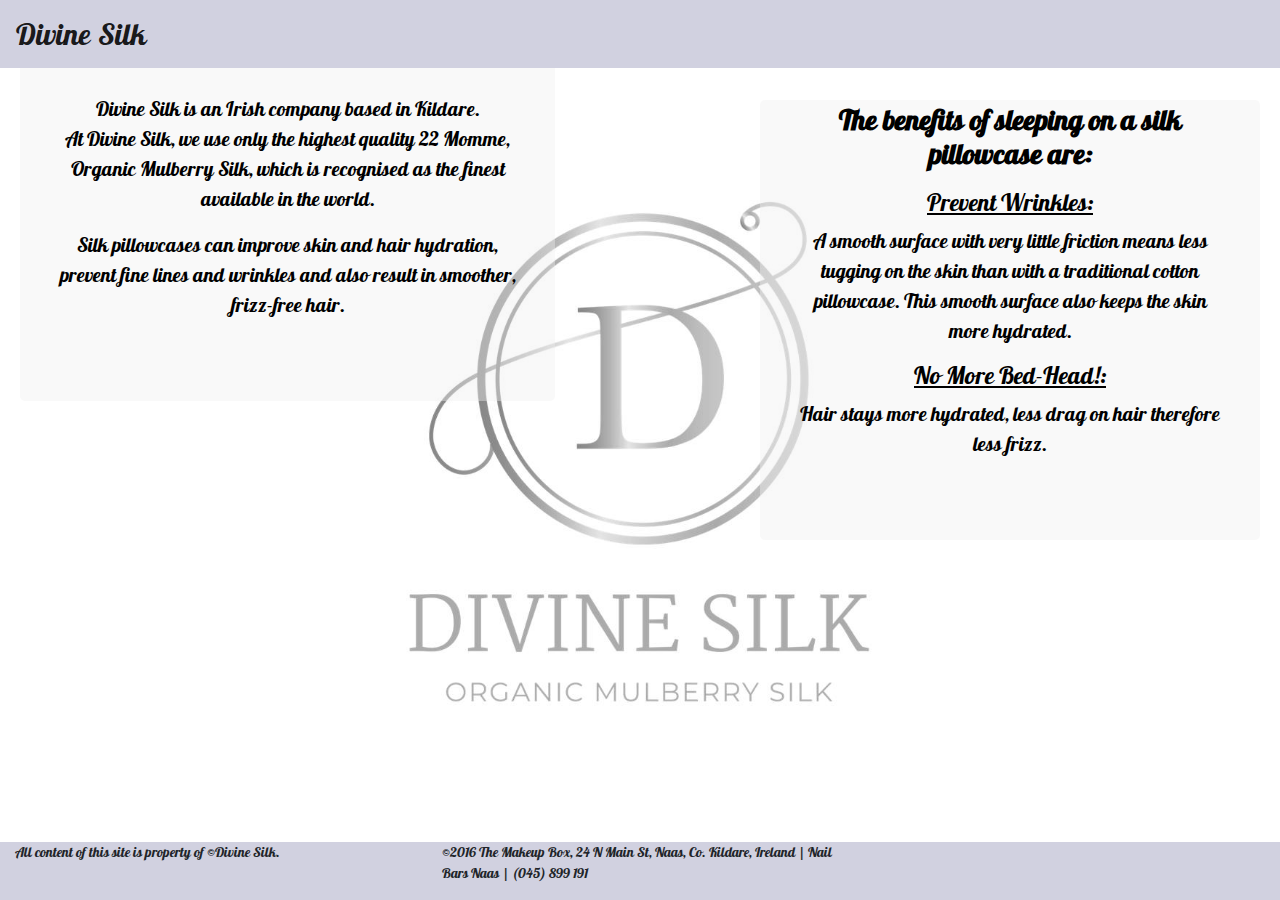
==== index.html @ 8bc47df3 "Initail commit" ====
<!DOCTYPE html>
<html lang="en">

<head>
    <meta charset="UTF-8">
    <meta name="viewport" content="width=device-width, initial-scale=1.0">
    <title>Divine Silk</title>
    <link rel="stylesheet" href="https://maxcdn.bootstrapcdn.com/bootstrap/4.0.0/css/bootstrap.min.css"
        integrity="sha384-Gn5384xqQ1aoWXA+058RXPxPg6fy4IWvTNh0E263XmFcJlSAwiGgFAW/dAiS6JXm" crossorigin="anonymous">
    <link rel="stylesheet" href="assets/style.css" type="text/css">
</head>

<body>
    <header>
        <!--Brand-->
        <nav class="navbar navbar-expand-lg navbar-light fixed-top">
            <a class="navbar-brand" href="index.html">Divine Silk</a>
        </nav>
    </header>
     <div class="row">
            <div class="col">
    <section class="introduction jumbotron">
                <p class="callout">Divine Silk is an Irish company based in Kildare.<br>
                    At Divine Silk, we use only the highest quality 22 Momme, Organic Mulberry Silk, which is recognised
                    as the finest
                    available in the world.</p>
                    <p class="bottom-line"> Silk pillowcases can improve skin and hair hydration, prevent fine lines
                        and wrinkles and also result in smoother, frizz-free hair.
                    </p>
    </section>
    </div>
        <div class="col-md-4 col-sm-12">
    <section class="information jumbotron">
                <h3 class="information-tag"><strong>The benefits of sleeping on a silk pillowcase are:</strong></h3>
                <h4 class= "information-heading">Prevent Wrinkles:</h4>
                <p class="benefits">A smooth surface with very little friction means less tugging on the skin 
                    than with a traditional cotton pillowcase. This smooth surface also keeps the skin more hydrated.
                </p>
                <h4 class= "information-heading">No More Bed-Head!:</h4>
                <p class="benefits"> Hair stays more hydrated, less drag on hair therefore less frizz.
                </p>

    </section>
    </div>
    <footer class="container-fluid">
        <div id="footer-details" class="row ">
            <div class="col-sm-4">
                <p class="inline-block ">
                    All content of this site is property of &#169;Divine Silk.
                </p>
            </div>
            <div class="col-sm-4">
                <p class="inline-block ">
                    ©2016 The Makeup Box, 24 N Main St, Naas, Co. Kildare, Ireland | Nail Bars Naas | (045) 899 191
                </p>
            </div>
    </footer>
</body>

</html>
---- assets/style.css ----
@import url('https://fonts.googleapis.com/css2?family=Pattaya&family=Roboto+Condensed:wght@300;400;700&display=swap');

/*--General--*/

body {
    background: url(/assets/images/background_image.jpg);
    background-color: #fff;
    background-size: 700px;
    background-position: center center;
    background-repeat: no-repeat;
    background-attachment: fixed;
    overflow-x: hidden;
}

/*--NavBar--*/

.navbar {
    font-family: "Pattaya", sans-serif;
    background-color:#d1d1e0;
    padding-bottom: 5px;
}

.navbar-brand {
    font-size: 30px;
    padding-bottom: 5px;
    text-align: center;
}

.nav-link {
    font-size: 20px;
}

/*--Callout--*/

.tagline {
    color: black;
    margin-top: 85px;
    font-family: "Pattaya", sans-serif;
    font-size: 25px;
    text-align: center;
}

.introduction {
    margin-top: 30px;
    margin-left: 20px;
    max-width: 600px;
}

.callout {
    color: black;
    margin-top: 60px;
    font-family: "Pattaya", sans-serif;
    font-size: 20px;
    text-align: center;
}

.bottom-line {
    color: black;
    font-family: "Pattaya", sans-serif;
    font-size: 20px;
    text-align: center;
}

.jumbotron {
    background-color: rgb(240, 240, 240, 0.4);
    width: 535px;
    padding-top: 5px;
}

.information-tag {
    padding-bottom: 10px;
    text-align: center;
}

.information-heading {
    text-decoration: underline;
}

.information {
    color: black;
    font-family: "Pattaya", sans-serif;
    font-size: 20px;
    max-width: 500px;
    float: right;
    margin-top: 100px;
    margin-right: 20px;
    position: relative;
    text-align: center;

}

.products {
    text-align: center;
}

.product-heading {
    font-family: "Courgette", sans-serif;
    margin-bottom: 5px;
}

.product_image {
    height: 250px;
    width: 400px;
    border: 1px solid white;
    margin-top: 0px;
}

.enquiries-heading {
    
    font-family: "Courgette", sans-serif;
}

.enquiries {
    text-align: center;
}

.enquiry {
    font-family: "Courgette", sans-serif;
}

footer {
    background-color:#d1d1e0;
    font-family: "Pattaya", sans-serif;
    font-size: 14px;
    position: fixed;
    left: 0;
    bottom: 0;
}
    

@media screen and (max-width: 480px) {
    
    .jumbotron {
        max-width: 300px;
        margin-top: 20px;
        margin-left: 20px;
    }
    .information {
        margin-left: 5px;
    }
}
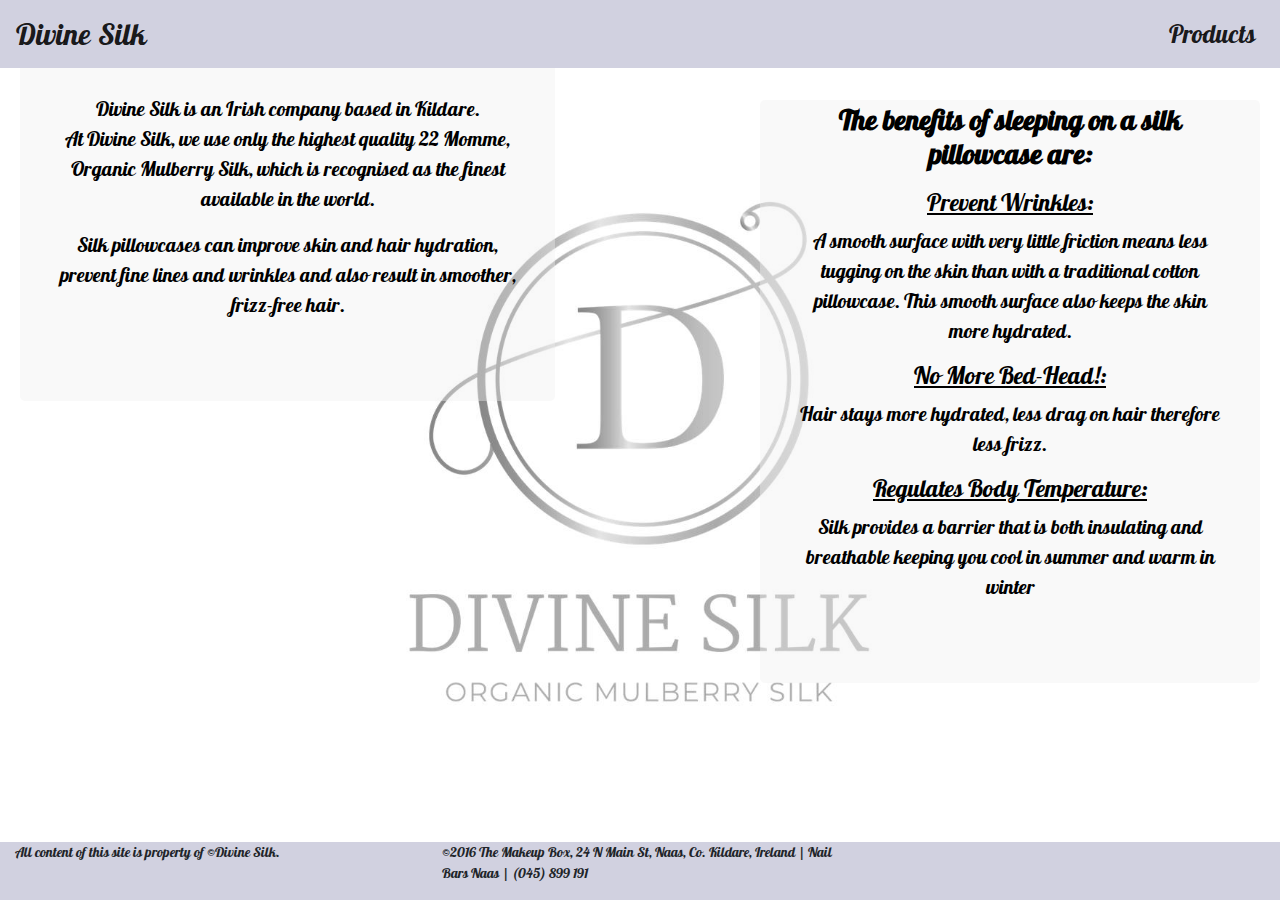
==== commit efe4c7a7: "Add product.html and style" ====
--- a/index.html
+++ b/index.html
@@ -15,46 +15,56 @@
         <!--Brand-->
         <nav class="navbar navbar-expand-lg navbar-light fixed-top">
             <a class="navbar-brand" href="index.html">Divine Silk</a>
+            <!--Nav Link-->
+            <ul class="navbar-nav ml-auto">
+                <li class="nav-item active">
+                    <a class="nav-link" href="products.html">Products <span class="sr-only">(current)</span></a>
+                </li>
         </nav>
     </header>
-     <div class="row">
-            <div class="col">
-    <section class="introduction jumbotron">
+    <div class="row">
+        <div class="col">
+            <section class="introduction jumbotron">
                 <p class="callout">Divine Silk is an Irish company based in Kildare.<br>
                     At Divine Silk, we use only the highest quality 22 Momme, Organic Mulberry Silk, which is recognised
                     as the finest
                     available in the world.</p>
-                    <p class="bottom-line"> Silk pillowcases can improve skin and hair hydration, prevent fine lines
-                        and wrinkles and also result in smoother, frizz-free hair.
-                    </p>
-    </section>
-    </div>
-        <div class="col-md-4 col-sm-12">
-    <section class="information jumbotron">
+                <p class="bottom-line"> Silk pillowcases can improve skin and hair hydration, prevent fine lines
+                    and wrinkles and also result in smoother, frizz-free hair.
+                </p>
+            </section>
+        </div>
+        <div class="col">
+            <section class="information jumbotron">
                 <h3 class="information-tag"><strong>The benefits of sleeping on a silk pillowcase are:</strong></h3>
-                <h4 class= "information-heading">Prevent Wrinkles:</h4>
-                <p class="benefits">A smooth surface with very little friction means less tugging on the skin 
+                <h4 class="information-heading">Prevent Wrinkles:</h4>
+                <p class="benefits">A smooth surface with very little friction means less tugging on the skin
                     than with a traditional cotton pillowcase. This smooth surface also keeps the skin more hydrated.
                 </p>
-                <h4 class= "information-heading">No More Bed-Head!:</h4>
+                <h4 class="information-heading">No More Bed-Head!:</h4>
                 <p class="benefits"> Hair stays more hydrated, less drag on hair therefore less frizz.
                 </p>
+                <h4 class="information-heading">Regulates Body Temperature:</h4>
+                <p class="benefits"> Silk provides a barrier that is both insulating and breathable keeping you cool in
+                    summer
+                    and warm in winter
+                </p>
 
-    </section>
-    </div>
-    <footer class="container-fluid">
-        <div id="footer-details" class="row ">
-            <div class="col-sm-4">
-                <p class="inline-block ">
-                    All content of this site is property of &#169;Divine Silk.
-                </p>
-            </div>
-            <div class="col-sm-4">
-                <p class="inline-block ">
-                    ©2016 The Makeup Box, 24 N Main St, Naas, Co. Kildare, Ireland | Nail Bars Naas | (045) 899 191
-                </p>
-            </div>
-    </footer>
+            </section>
+        </div>
+        <footer class="container-fluid">
+            <div id="footer-details" class="row ">
+                <div class="col-sm-4">
+                    <p class="inline-block ">
+                        All content of this site is property of &#169;Divine Silk.
+                    </p>
+                </div>
+                <div class="col-sm-4">
+                    <p class="inline-block ">
+                        ©2016 The Makeup Box, 24 N Main St, Naas, Co. Kildare, Ireland | Nail Bars Naas | (045) 899 191
+                    </p>
+                </div>
+        </footer>
 </body>
 
 </html>--- a/assets/style.css
+++ b/assets/style.css
@@ -26,8 +26,8 @@
     text-align: center;
 }
 
-.nav-link {
-    font-size: 20px;
+.nav-item {
+    font-size: 25px;
 }
 
 /*--Callout--*/
@@ -89,33 +89,10 @@
 
 }
 
-.products {
-    text-align: center;
-}
-
-.product-heading {
-    font-family: "Courgette", sans-serif;
-    margin-bottom: 5px;
-}
-
-.product_image {
-    height: 250px;
-    width: 400px;
-    border: 1px solid white;
-    margin-top: 0px;
-}
-
-.enquiries-heading {
-    
-    font-family: "Courgette", sans-serif;
-}
-
-.enquiries {
-    text-align: center;
-}
-
-.enquiry {
-    font-family: "Courgette", sans-serif;
+.grade_image {
+    width: 450px;
+    height: 350px;
+    margin-top: 80px;
 }
 
 footer {
@@ -138,4 +115,8 @@
     .information {
         margin-left: 5px;
     }
+    .grade_image {
+        width: 260px;
+        height: 200px;
+    }
 }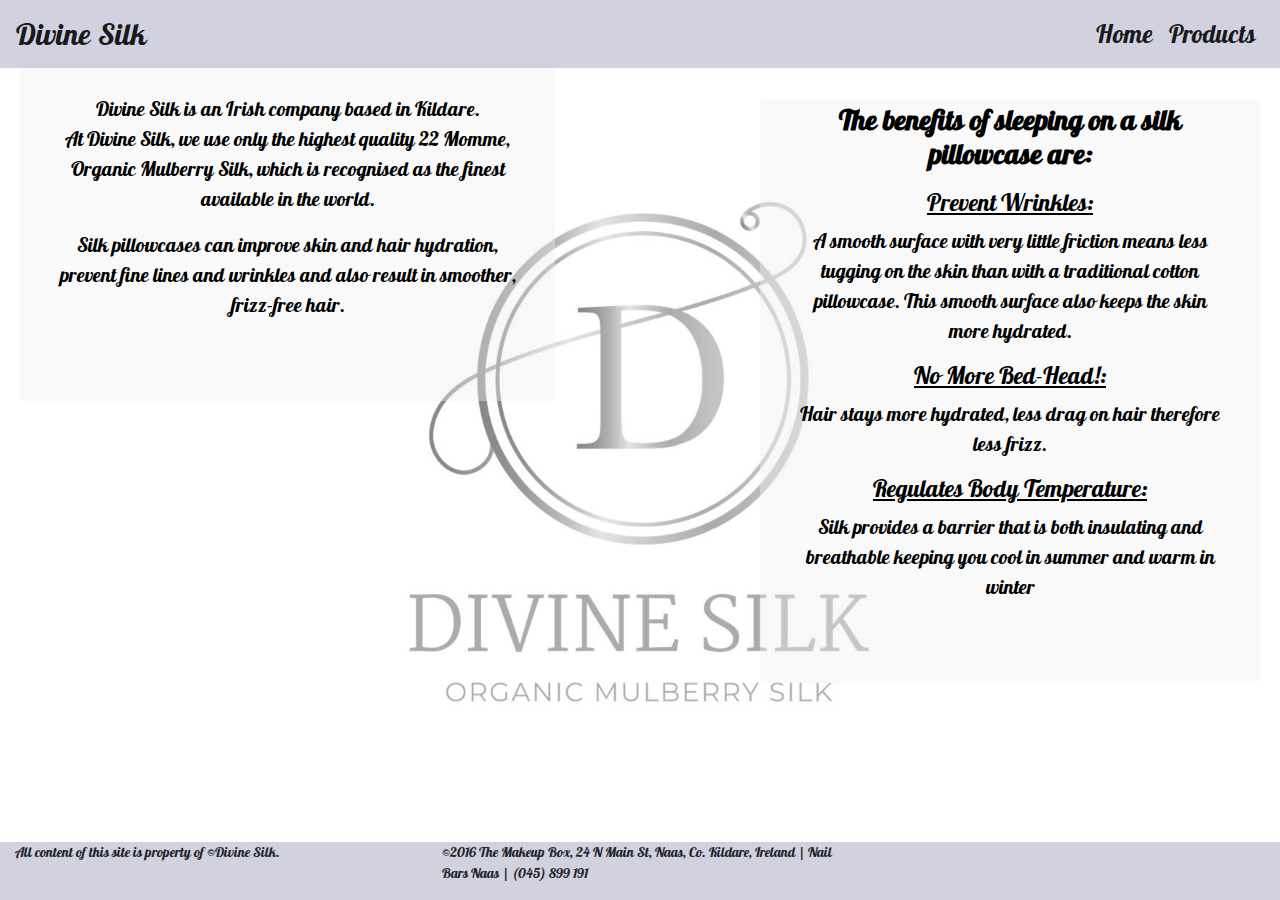
==== commit dc6ce039: "Add footer to products.html" ====
--- a/index.html
+++ b/index.html
@@ -17,6 +17,9 @@
             <a class="navbar-brand" href="index.html">Divine Silk</a>
             <!--Nav Link-->
             <ul class="navbar-nav ml-auto">
+                <li class="nav-item active">
+                    <a class="nav-link" href="index.html">Home <span class="sr-only">(current)</span></a>
+                </li>
                 <li class="nav-item active">
                     <a class="nav-link" href="products.html">Products <span class="sr-only">(current)</span></a>
                 </li>
@@ -66,5 +69,4 @@
                 </div>
         </footer>
 </body>
-
 </html>--- a/assets/style.css
+++ b/assets/style.css
@@ -3,7 +3,7 @@
 /*--General--*/
 
 body {
-    background: url(/assets/images/background_image.jpg);
+    background: url(../assets/images/background_image.jpg);
     background-color: #fff;
     background-size: 700px;
     background-position: center center;
@@ -74,6 +74,8 @@
 
 .information-heading {
     text-decoration: underline;
+    font-family: "Pattaya", sans-serif;
+    text-align: center;
 }
 
 .information {
@@ -93,6 +95,18 @@
     width: 450px;
     height: 350px;
     margin-top: 80px;
+}
+
+.product_image {
+    width: 400px;
+    height: 250px;
+    margin-top: 5px;
+    float: right;
+}
+
+.benefits {
+    font-family: "Pattaya", sans-serif;
+    text-align: center;
 }
 
 footer {
@@ -119,4 +133,9 @@
         width: 260px;
         height: 200px;
     }
+
+    .product_image {
+        width: 260px;
+        height: 200px;
+    }
 }